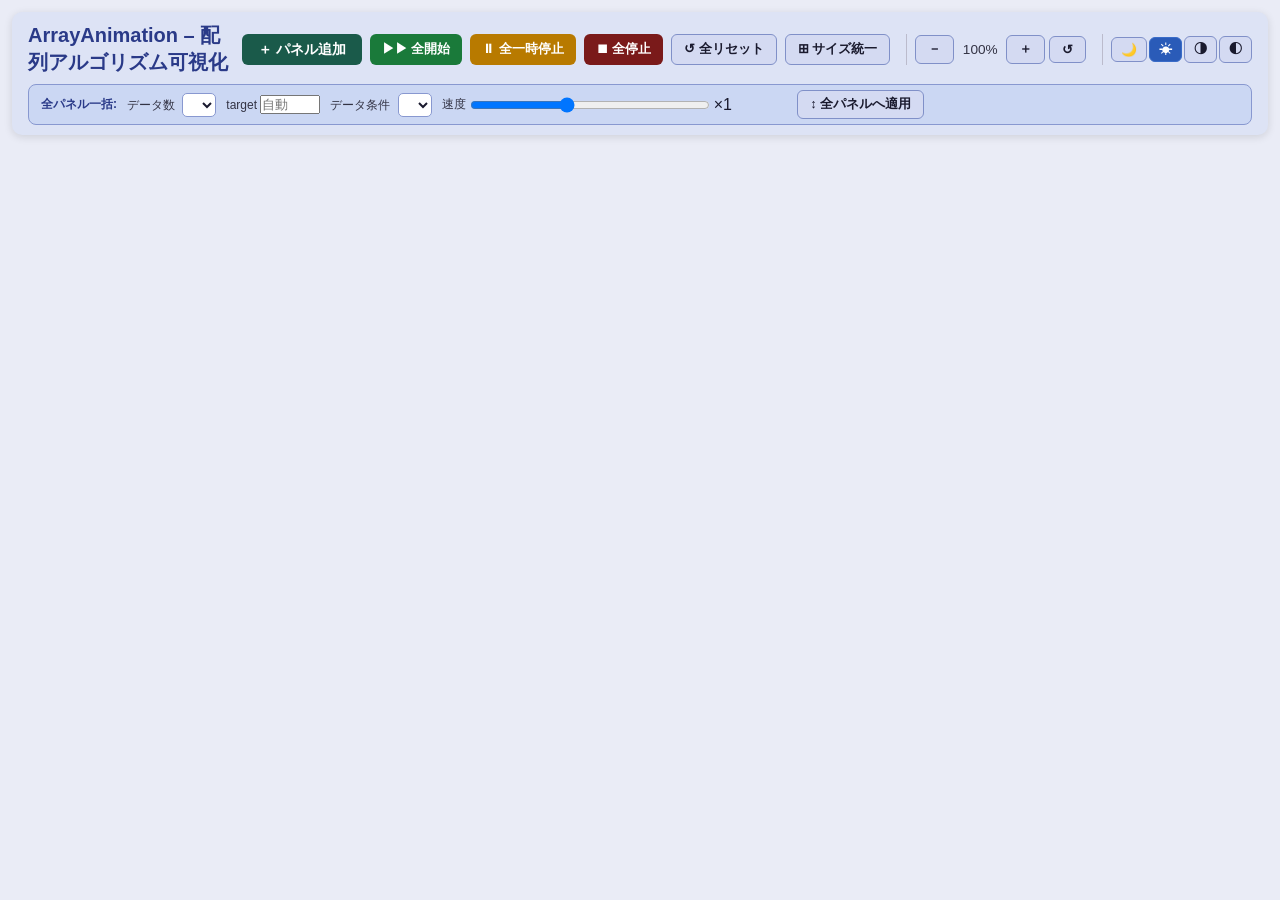
==== static/index.html @ 20e54f92 "feat: 初期テーマを明るめ（☀ bright）に変更 (array_canvas.js v23) index.html の <body data-theme="bright"> と ☀ ボタンの " ====
<!DOCTYPE html>
<html lang="ja">
<head>
  <meta charset="UTF-8">
  <meta name="viewport" content="width=device-width, initial-scale=1.0">
  <title>ArrayAnimation – 配列アルゴリズム可視化</title>
  <link rel="stylesheet" href="/static/css/style.css?v=8">
</head>
<body data-theme="bright">

  <!-- ===== ヘッダー ===== -->
  <header>
    <!-- 1行目: タイトル + パネル操作 -->
    <div class="header-row">
      <h1>ArrayAnimation – 配列アルゴリズム可視化</h1>
      <div id="toolbar">
        <button id="btn-add-panel"  class="btn btn-add">＋ パネル追加</button>
        <button id="btn-start-all"  class="btn btn-success">▶▶ 全開始</button>
        <button id="btn-pause-all"  class="btn btn-warning">⏸ 全一時停止</button>
        <button id="btn-stop-all"   class="btn btn-danger">⏹ 全停止</button>
        <button id="btn-reset-all"  class="btn btn-secondary">↺ 全リセット</button>
        <button id="btn-sync-size"  class="btn btn-secondary" title="最前面のパネルサイズに全パネルを合わせる">⊞ サイズ統一</button>
        <div id="zoom-controls">
          <button id="btn-zoom-out"   class="btn btn-secondary" title="縮小">－</button>
          <span   id="zoom-label">100%</span>
          <button id="btn-zoom-in"    class="btn btn-secondary" title="拡大">＋</button>
          <button id="btn-zoom-reset" class="btn btn-secondary" title="ズームリセット">↺</button>
        </div>
        <div id="theme-controls">
          <button class="btn btn-secondary theme-btn"              data-th="dark"     title="ダーク">🌙</button>
          <button class="btn btn-secondary theme-btn theme-active" data-th="bright"   title="明るめ">☀</button>
          <button class="btn btn-secondary theme-btn"              data-th="hc"       title="コントラスト強め (暗め)">◑</button>
          <button class="btn btn-secondary theme-btn"              data-th="hcbright" title="コントラスト強め (明るめ)">◐</button>
        </div>
      </div>
    </div>
    <!-- 2行目: 全パネル一括設定 -->
    <div class="header-row" id="global-controls">
      <span class="global-label">全パネル一括:</span>
      <label>データ数
        <select id="global-size"></select>
      </label>
      <label title="探索アルゴリズム用">target
        <input type="number" id="global-target" min="0" max="999" placeholder="自動"
               style="width:60px">
      </label>
      <label title="ソートアルゴリズム用">データ条件
        <select id="global-condition"></select>
      </label>
      <div class="speed-group">
        <label>速度</label>
        <input type="range" id="global-speed" min="1" max="200" value="80" title="大きいほど速い。左端はステップ実行（Space / Enter で 1 コマ）。ステップ・×0.1・×0.5・×1・×2・×5・×10 で止まる">
        <span id="global-speed-val">×1</span>
      </div>
      <button id="btn-apply-global" class="btn btn-secondary">↕ 全パネルへ適用</button>
    </div>
  </header>

  <!-- ===== パネルグリッド ===== -->
  <main id="panels-container"></main>

  <!-- ===== スクリプト ===== -->
  <script src="/static/js/array_canvas.js?v=23"></script>
  <script src="/static/js/ws_client.js?v=2"></script>
  <script src="/static/js/app.js?v=25"></script>
</body>
</html>
---- static/css/style.css ----
/* ===== リセット & ベース ===== */
*, *::before, *::after { box-sizing: border-box; margin: 0; padding: 0; }

body {
  font-family: "BIZ UDGothic", "Noto Sans JP", "Hiragino Kaku Gothic ProN",
               sans-serif;
  background: #1a1a2e;
  color: #e0e0e0;
  min-height: 100vh;
  padding: 12px;
  overflow-x: auto;   /* パネルが右端を超えた際に横スクロールを有効化 */
}

/* ===== ヘッダー ===== */
header {
  display: flex;
  flex-direction: column;
  gap: 8px;
  padding: 10px 16px;
  background: #16213e;
  border-radius: 10px;
  margin-bottom: 14px;
  box-shadow: 0 2px 8px rgba(0,0,0,.4);
}
.header-row {
  display: flex;
  align-items: center;
  gap: 10px;
  flex-wrap: wrap;
}
header h1 {
  font-size: 1.25rem;
  color: #e2b96f;
  flex: 1;
}

/* ===== ツールバー ===== */
#toolbar {
  display: flex;
  gap: 8px;
  flex-wrap: wrap;
}

/* ===== 全パネル一括設定 ===== */
#global-controls {
  background: rgba(15,52,96,.45);
  border: 1px solid #1a4a8a;
  border-radius: 8px;
  padding: 5px 12px;
  gap: 10px;
}
.global-label {
  font-size: .75rem;
  color: #e2b96f;
  font-weight: bold;
  white-space: nowrap;
}
#global-controls label {
  font-size: .75rem;
  color: #aaa;
  white-space: nowrap;
}
#global-controls select {
  background: #0f3460;
  color: #e0e0e0;
  border: 1px solid #1a4a8a;
  border-radius: 5px;
  padding: 3px 6px;
  font-size: .78rem;
  cursor: pointer;
  margin-left: 4px;
}
#global-controls select:focus { outline: 1px solid #e94560; }
#global-controls .speed-group input[type=range] {
  width: 80px;
}

/* ===== ズームコントロール ===== */
#zoom-controls {
  display: flex;
  align-items: center;
  gap: 4px;
  margin-left: 8px;
  padding-left: 8px;
  border-left: 1px solid #334;
}
#zoom-label {
  min-width: 3.2em;
  text-align: center;
  font-size: .85rem;
  color: #ccc;
}

/* ===== パネルコンテナ（フリーレイアウト） ===== */
#panels-container {
  position: relative;
  min-height: calc(100vh - 185px);
  transform-origin: 0 0;
}

/* ===== 1パネル ===== */
.panel {
  position: absolute;   /* フリー配置 */
  background: #16213e;
  border: 1px solid #0f3460;
  border-radius: 12px;
  padding: 12px;
  width: 520px;
  min-width: 280px;
  min-height: 340px;
  display: flex;
  flex-direction: column;
  gap: 8px;
  box-shadow: 0 4px 16px rgba(0,0,0,.5);
  transition: border-color .2s, box-shadow .15s;
  /* ── リサイズ ── */
  resize: both;
  overflow: hidden;
}
.panel.running  { border-color: #e94560; }
.panel.finished { border-color: #44aa44; }
.panel.front    { box-shadow: 0 8px 28px rgba(0,0,0,.8); }

/* リサイズハンドルを目立たせる */
.panel::after {
  content: '';
  position: absolute;
  bottom: 3px;
  right: 3px;
  width: 14px;
  height: 14px;
  background:
    linear-gradient(135deg,
      transparent 40%, #4472C4 40%, #4472C4 55%, transparent 55%,
      transparent 65%, #4472C4 65%, #4472C4 80%, transparent 80%);
  pointer-events: none;
  border-radius: 0 0 10px 0;
  opacity: .6;
}

/* パネルタイトルバー */
.panel-header {
  display: flex;
  align-items: center;
  gap: 8px;
}
.panel-title {
  font-size: .95rem;
  font-weight: bold;
  color: #e2b96f;
  flex: 1;
  overflow: hidden;
  text-overflow: ellipsis;
  white-space: nowrap;
}
.panel-close {
  background: none;
  border: none;
  color: #888;
  font-size: 1.1rem;
  cursor: pointer;
  padding: 2px 6px;
  border-radius: 4px;
}
.panel-close:hover { color: #e94560; background: rgba(233,69,96,.15); }

/* ドラッグハンドル */
.drag-handle {
  color: #888;
  font-size: 1.2rem;
  cursor: grab;
  padding: 0 4px;
  user-select: none;
  line-height: 1;
  flex-shrink: 0;
  touch-action: none;   /* タッチドラッグ有効化 */
}
.drag-handle:hover { color: #90caf9; }
.drag-handle:active { cursor: grabbing; }

/* タッチリサイズハンドル（モバイル対応） */
.panel .resize-handle {
  position: absolute;
  bottom: 0;
  right: 0;
  width: 24px;
  height: 24px;
  cursor: se-resize;
  z-index: 10;
  touch-action: none;
}

/* ドラッグ中・ドロップ対象のスタイル */
.panel.dragging {
  opacity: .35;
  border-style: dashed;
}
.panel.drag-over {
  border-color: #e2b96f !important;
  border-style: dashed;
  background: rgba(226,185,111,.06);
}

/* パラメタ行 */
.params-row {
  display: flex;
  gap: 6px;
  flex-wrap: wrap;
  align-items: center;
}
.params-row label {
  font-size: .75rem;
  color: #aaa;
  white-space: nowrap;
}
.params-row select, .params-row input[type=range] {
  background: #0f3460;
  color: #e0e0e0;
  border: 1px solid #1a4a8a;
  border-radius: 5px;
  padding: 3px 6px;
  font-size: .78rem;
  cursor: pointer;
}
.params-row select:focus { outline: 1px solid #e94560; }

/* 文字列照合: テキスト T・パターン P の入力 */
.str-row .lbl-str {
  display: flex;
  align-items: center;
  gap: 4px;
  font-weight: bold;
  min-width: 0;
}
.str-row .lbl-str-text { flex: 1 1 180px; }
.str-row .lbl-str-pat  { flex: 0 1 140px; }
.str-row input[type=text] {
  flex: 1;
  min-width: 0;
  background: #0f3460;
  color: #e0e0e0;
  border: 1px solid #1a4a8a;
  border-radius: 5px;
  padding: 3px 6px;
  font-size: .82rem;
  font-family: "Courier New", monospace;
}
.str-row input[type=text]:focus { outline: 1px solid #e94560; }
.str-error {
  font-size: .72rem;
  color: #8fb3d9;
  white-space: nowrap;
}
.str-error.is-error { color: #ff6b6b; font-weight: bold; }
.btn-str-regen { padding: 3px 8px; }

/* スピードスライダー */
.speed-group {
  display: flex;
  align-items: center;
  gap: 4px;
}
.speed-group input[type=range] {
  width: 80px;
  padding: 0;
}
/* 速度スライダー（×0.5・×1・×2・×5・×10 で止まる）は扱いやすいよう長めにする。
   パネルでは行に収まらなければ次の行へ回り、パネルの幅に合わせて伸びる（220〜420px） */
.panel .speed-group.speed-main { flex: 1 1 300px; }
.panel .speed-group.speed-main input.rng-speed {
  flex: 1 1 auto;
  width: auto;
  min-width: 220px;
  max-width: 420px;
}
#global-controls #global-speed { width: 240px; }
/* 速度の表示は幅を固定（「ステップ」「×0.14」「×10」などで、後ろのボタンや目盛りの位置がずれないように） */
.speed-group .speed-value,
#global-speed-val {
  display: inline-block;
  flex: 0 0 auto;
  width: 4.6em;
  min-width: 0;
  text-align: left;
  white-space: nowrap;
  font-variant-numeric: tabular-nums;
}
.speed-value {
  font-size: .75rem;
  color: #e2b96f;
  min-width: 36px;
  text-align: right;
}

/* コントロールボタン行 */
.controls-row {
  display: flex;
  gap: 6px;
  flex-wrap: wrap;
}

/* ===== ボタン共通 ===== */
.btn {
  display: inline-flex;
  align-items: center;
  gap: 4px;
  padding: 5px 12px;
  border: none;
  border-radius: 6px;
  font-size: .8rem;
  font-weight: bold;
  cursor: pointer;
  transition: opacity .15s, transform .1s;
  user-select: none;
}
.btn:active { transform: scale(.95); }
.btn:disabled { opacity: .35; cursor: not-allowed; }
.btn-primary   { background: #e94560; color: #fff; }
.btn-secondary { background: #0f3460; color: #e0e0e0; border: 1px solid #1a4a8a; }
.btn-success   { background: #1a7a3a; color: #fff; }
.btn-warning   { background: #b87a00; color: #fff; }
.btn-danger    { background: #7a1a1a; color: #fff; }
.btn-add       { background: #1a5a4a; color: #fff; font-size: .9rem; padding: 6px 16px; }
.btn:hover:not(:disabled) { opacity: .85; }

/* キャンバス */
.canvas-wrapper {
  position: relative;
  background: #0a0a1a;
  border-radius: 8px;
  overflow: hidden;
  flex: 1;          /* 縦方向の余白をすべて使う */
  min-height: 120px;
}
.array-canvas {
  display: block;
  width: 100%;
  height: 100%;     /* ラッパーいっぱいに広がる */
}

/* テキストオーバーレイ (キャンバス上部に重ねて表示) */
.text-overlay {
  position: absolute;
  top: 0;
  left: 0;
  right: 0;
  background: rgba(10, 20, 50, 0.72);
  padding: 4px 10px;
  font-size: .82rem;
  color: #90caf9;
  font-family: "Courier New", monospace;
  white-space: pre-wrap;
  word-break: break-all;
  pointer-events: none;   /* マウスイベントをキャンバスに透過 */
  border-radius: 8px 8px 0 0;
  line-height: 1.4;
  z-index: 1;
}

/* ステータスバー */
.status-bar {
  font-size: .75rem;
  color: #888;
  display: flex;
  gap: 12px;
}
.status-bar .status-algo  { color: #e2b96f; font-weight: bold; }
.status-bar .status-state { color: #90caf9; }
.status-bar .status-done-badge {
  margin-left: auto;
  font-size: .8rem;
  font-weight: bold;
  padding: 2px 9px;
  border-radius: 10px;
  display: none;
  /* 背景色を固定で持つことで、カラーテーマが変わっても視認性を保つ */
  background: #3a3a10;
  color: #FFD700;
}
.status-bar .status-done-badge.visible { display: inline-block; }
.status-bar .status-done-badge.badge-found { background: #0d3a17; color: #6dff9e; }
.status-bar .status-done-badge.badge-notfound { background: #3a0d0d; color: #ff8888; }
.status-bar .status-done-badge.flash { animation: statusBadgeFlash 1.4s ease-out; }
@keyframes statusBadgeFlash {
  0%   { box-shadow: 0 0 0 4px rgba(255,215,0,.55); }
  100% { box-shadow: 0 0 0 4px rgba(255,215,0,0); }
}

/* ===== レスポンシブ ===== */
@media (max-width: 560px) {
  .panel { width: calc(100vw - 24px); }
}

/* ===== テーマ切替ボタン ===== */
#theme-controls {
  display: flex;
  align-items: center;
  gap: 2px;
  margin-left: 8px;
  padding-left: 8px;
  border-left: 1px solid #334;
}
.theme-btn {
  font-size: .8rem;
  padding: 4px 9px;
}
.theme-btn.theme-active {
  background: #4472C4 !important;
  color: #fff !important;
  border-color: #5588ee !important;
  opacity: 1 !important;
}

/* ===== テーマ: 明るめ ===== */
body[data-theme="bright"] {
  background: #eaecf6;
  color: #1a1a2e;
}
body[data-theme="bright"] header {
  background: #dde3f5;
  box-shadow: 0 2px 8px rgba(0,0,0,.12);
}
body[data-theme="bright"] header h1 { color: #2a3a88; }
body[data-theme="bright"] #global-controls {
  background: rgba(180,200,240,.45);
  border-color: #8898d0;
}
body[data-theme="bright"] .global-label    { color: #2a3a88; }
body[data-theme="bright"] #global-controls label { color: #334; }
body[data-theme="bright"] #global-controls select {
  background: #fff;
  color: #1a1a2e;
  border-color: #8898d0;
}
body[data-theme="bright"] #global-controls select:focus { outline-color: #2a3a88; }
body[data-theme="bright"] #zoom-controls { border-color: #bbc; }
body[data-theme="bright"] #zoom-label    { color: #334; }
body[data-theme="bright"] .panel {
  background: #ffffff;
  border-color: #c0cae8;
  box-shadow: 0 4px 16px rgba(0,0,0,.14);
}
body[data-theme="bright"] .panel.front   { box-shadow: 0 8px 28px rgba(0,0,0,.25); }
body[data-theme="bright"] .panel.running  { border-color: #d93025; }
body[data-theme="bright"] .panel.finished { border-color: #1a7a2a; }
body[data-theme="bright"] .panel::after {
  background:
    linear-gradient(135deg,
      transparent 40%, #2a5bb8 40%, #2a5bb8 55%, transparent 55%,
      transparent 65%, #2a5bb8 65%, #2a5bb8 80%, transparent 80%);
}
body[data-theme="bright"] .panel-title  { color: #2a3a88; }
body[data-theme="bright"] .panel-close  { color: #667; }
body[data-theme="bright"] .drag-handle  { color: #889; }
body[data-theme="bright"] .drag-handle:hover { color: #2a5bb8; }
body[data-theme="bright"] .params-row label { color: #445; }
body[data-theme="bright"] .params-row select,
body[data-theme="bright"] .params-row input[type=range] {
  background: #fff;
  color: #1a1a2e;
  border-color: #8898d0;
}
body[data-theme="bright"] .params-row select:focus { outline-color: #2a3a88; }
body[data-theme="bright"] .speed-value { color: #2a5bb8; }
body[data-theme="bright"] .btn-secondary {
  background: #d4daf2;
  color: #1a1a2e;
  border-color: #8090c8;
}
body[data-theme="bright"] .canvas-wrapper { background: #f0f4ff; }
body[data-theme="bright"] .text-overlay {
  background: rgba(220,228,255,.88);
  color: #1a2880;
}
body[data-theme="bright"] .status-bar            { color: #556; }
body[data-theme="bright"] .status-bar .status-algo  { color: #2a3a88; }
body[data-theme="bright"] .status-bar .status-state { color: #3a5ab0; }
body[data-theme="bright"] #theme-controls          { border-color: #bbc; }
body[data-theme="bright"] .theme-btn.theme-active  {
  background: #2a5bb8 !important;
  color: #fff !important;
  border-color: #3a6cc8 !important;
}

/* ===== テーマ: コントラスト強め ===== */
body[data-theme="hc"] {
  background: #000000;
  color: #ffffff;
}
body[data-theme="hc"] header {
  background: #050505;
  box-shadow: 0 2px 8px rgba(255,255,255,.06);
}
body[data-theme="hc"] header h1 { color: #ffff00; }
body[data-theme="hc"] #global-controls {
  background: rgba(255,255,255,.04);
  border-color: #555;
}
body[data-theme="hc"] .global-label    { color: #ffff00; }
body[data-theme="hc"] #global-controls label { color: #ccc; }
body[data-theme="hc"] #global-controls select {
  background: #111;
  color: #fff;
  border-color: #555;
}
body[data-theme="hc"] #global-controls select:focus { outline-color: #ffff00; }
body[data-theme="hc"] #zoom-controls { border-color: #444; }
body[data-theme="hc"] #zoom-label    { color: #ccc; }
body[data-theme="hc"] .panel {
  background: #0a0a0a;
  border-color: #444;
  box-shadow: 0 4px 16px rgba(0,0,0,.9);
}
body[data-theme="hc"] .panel.front   { box-shadow: 0 8px 28px rgba(255,255,255,.08); }
body[data-theme="hc"] .panel.running  { border-color: #ff2200; box-shadow: 0 0 10px rgba(255,34,0,.4); }
body[data-theme="hc"] .panel.finished { border-color: #00ff66; box-shadow: 0 0 10px rgba(0,255,102,.3); }
body[data-theme="hc"] .panel::after {
  background:
    linear-gradient(135deg,
      transparent 40%, #00aaff 40%, #00aaff 55%, transparent 55%,
      transparent 65%, #00aaff 65%, #00aaff 80%, transparent 80%);
}
body[data-theme="hc"] .panel-title  { color: #ffff00; }
body[data-theme="hc"] .panel-close  { color: #888; }
body[data-theme="hc"] .drag-handle  { color: #888; }
body[data-theme="hc"] .drag-handle:hover { color: #00aaff; }
body[data-theme="hc"] .params-row label { color: #ccc; }
body[data-theme="hc"] .params-row select,
body[data-theme="hc"] .params-row input[type=range] {
  background: #111;
  color: #fff;
  border-color: #555;
}
body[data-theme="hc"] .params-row select:focus { outline-color: #ffff00; }
body[data-theme="hc"] .speed-value { color: #ffff00; }
body[data-theme="hc"] .btn-secondary {
  background: #111;
  color: #fff;
  border-color: #666;
}
body[data-theme="hc"] .btn-success  { background: #006600; }
body[data-theme="hc"] .btn-warning  { background: #996600; }
body[data-theme="hc"] .btn-danger   { background: #880000; }
body[data-theme="hc"] .canvas-wrapper { background: #000; }
body[data-theme="hc"] .text-overlay {
  background: rgba(0,0,0,.85);
  color: #00ffff;
}
body[data-theme="hc"] .status-bar            { color: #888; }
body[data-theme="hc"] .status-bar .status-algo  { color: #ffff00; }
body[data-theme="hc"] .status-bar .status-state { color: #00aaff; }
body[data-theme="hc"] #theme-controls { border-color: #444; }
body[data-theme="hc"] .theme-btn.theme-active {
  background: #00aaff !important;
  color: #000 !important;
  border-color: #00ccff !important;
}

/* ===== テーマ: コントラスト強め (明るめ) ===== */
body[data-theme="hcbright"] {
  background: #e4e8f8;
  color: #0a0a1e;
}
body[data-theme="hcbright"] header {
  background: #d4daf2;
  box-shadow: 0 2px 8px rgba(0,0,0,.15);
}
body[data-theme="hcbright"] header h1 { color: #002299; }
body[data-theme="hcbright"] #global-controls {
  background: rgba(160,180,240,.45);
  border-color: #6677cc;
}
body[data-theme="hcbright"] .global-label    { color: #002299; }
body[data-theme="hcbright"] #global-controls label { color: #223; }
body[data-theme="hcbright"] #global-controls select {
  background: #fff;
  color: #0a0a1e;
  border-color: #6677cc;
}
body[data-theme="hcbright"] #global-controls select:focus { outline-color: #002299; }
body[data-theme="hcbright"] #zoom-controls { border-color: #99a; }
body[data-theme="hcbright"] #zoom-label    { color: #223; }
body[data-theme="hcbright"] .panel {
  background: #ffffff;
  border-color: #7788cc;
  border-width: 2px;
  box-shadow: 0 4px 16px rgba(0,0,0,.18);
}
body[data-theme="hcbright"] .panel.front   { box-shadow: 0 8px 28px rgba(0,0,80,.2); }
body[data-theme="hcbright"] .panel.running  { border-color: #ee1100; box-shadow: 0 0 10px rgba(238,17,0,.3); }
body[data-theme="hcbright"] .panel.finished { border-color: #007700; box-shadow: 0 0 10px rgba(0,119,0,.25); }
body[data-theme="hcbright"] .panel::after {
  background:
    linear-gradient(135deg,
      transparent 40%, #0055ee 40%, #0055ee 55%, transparent 55%,
      transparent 65%, #0055ee 65%, #0055ee 80%, transparent 80%);
}
body[data-theme="hcbright"] .panel-title  { color: #002299; font-weight: bold; }
body[data-theme="hcbright"] .panel-close  { color: #557; }
body[data-theme="hcbright"] .drag-handle  { color: #779; }
body[data-theme="hcbright"] .drag-handle:hover { color: #0055ee; }
body[data-theme="hcbright"] .params-row label { color: #334; }
body[data-theme="hcbright"] .params-row select,
body[data-theme="hcbright"] .params-row input[type=range] {
  background: #fff;
  color: #0a0a1e;
  border-color: #6677cc;
}
body[data-theme="hcbright"] .params-row select:focus { outline-color: #002299; }
body[data-theme="hcbright"] .speed-value { color: #0055ee; font-weight: bold; }
body[data-theme="hcbright"] .btn-secondary {
  background: #c8d0f0;
  color: #0a0a1e;
  border-color: #6677cc;
}
body[data-theme="hcbright"] .btn-primary { background: #cc0000; }
body[data-theme="hcbright"] .canvas-wrapper { background: #ffffff; }
body[data-theme="hcbright"] .text-overlay {
  background: rgba(210,220,255,.90);
  color: #001188;
  font-weight: bold;
}
body[data-theme="hcbright"] .status-bar            { color: #446; }
body[data-theme="hcbright"] .status-bar .status-algo  { color: #002299; font-weight: bold; }
body[data-theme="hcbright"] .status-bar .status-state { color: #0055ee; }
body[data-theme="hcbright"] #theme-controls { border-color: #99a; }
body[data-theme="hcbright"] .theme-btn.theme-active {
  background: #0055ee !important;
  color: #fff !important;
  border-color: #3377ff !important;
}

/* 文字列照合の入力 (テーマ別) */
body[data-theme="bright"] .str-row input[type=text] { background: #fff; color: #1a1a2e; border-color: #8898d0; }
body[data-theme="bright"] .str-error           { color: #445; }
body[data-theme="bright"] .str-error.is-error  { color: #cc0000; }
body[data-theme="hc"] .str-row input[type=text]     { background: #111; color: #fff; border-color: #555; }
body[data-theme="hc"] .str-row input[type=text]:focus { outline-color: #ffff00; }
body[data-theme="hc"] .str-error               { color: #ccc; }
body[data-theme="hcbright"] .str-row input[type=text] { background: #fff; color: #0a0a1e; border-color: #6677cc; }
body[data-theme="hcbright"] .str-error          { color: #334; }
body[data-theme="hcbright"] .str-error.is-error { color: #cc0000; }
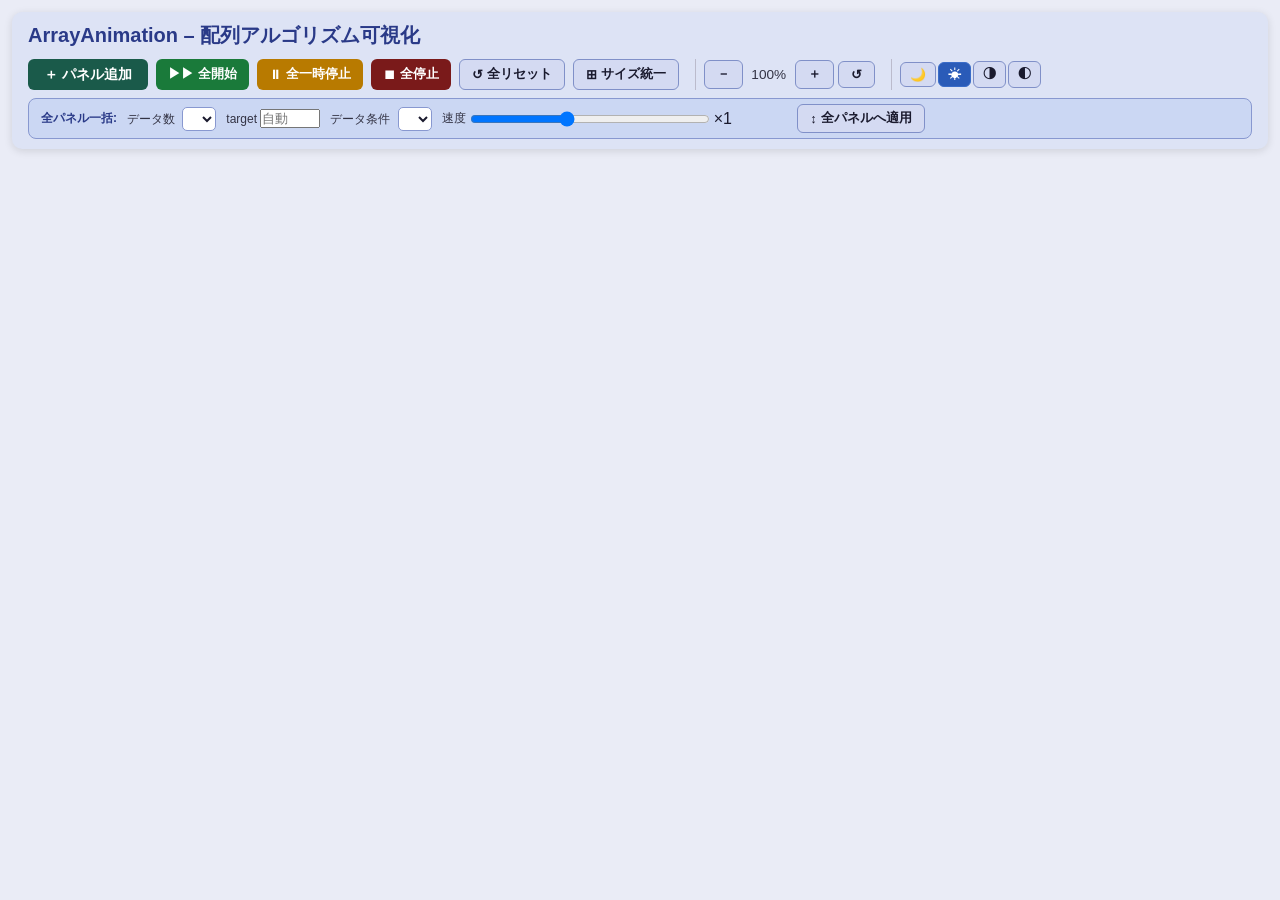
==== commit 304c9305: "feat: 画面上部のコントロールパネルをウインドウの幅に合わせて小さくし2行に収める (app.js v27, style.css v10) _fitHeader が、ヘッダーが2行に収まるまで f" ====
--- a/static/index.html
+++ b/static/index.html
@@ -4,7 +4,7 @@
   <meta charset="UTF-8">
   <meta name="viewport" content="width=device-width, initial-scale=1.0">
   <title>ArrayAnimation – 配列アルゴリズム可視化</title>
-  <link rel="stylesheet" href="/static/css/style.css?v=8">
+  <link rel="stylesheet" href="/static/css/style.css?v=10">
 </head>
 <body data-theme="bright">
 
@@ -12,14 +12,14 @@
   <header>
     <!-- 1行目: タイトル + パネル操作 -->
     <div class="header-row">
-      <h1>ArrayAnimation – 配列アルゴリズム可視化</h1>
+      <h1>ArrayAnimation<span class="hdr-sub"> – 配列アルゴリズム可視化</span></h1>
       <div id="toolbar">
-        <button id="btn-add-panel"  class="btn btn-add">＋ パネル追加</button>
-        <button id="btn-start-all"  class="btn btn-success">▶▶ 全開始</button>
-        <button id="btn-pause-all"  class="btn btn-warning">⏸ 全一時停止</button>
-        <button id="btn-stop-all"   class="btn btn-danger">⏹ 全停止</button>
-        <button id="btn-reset-all"  class="btn btn-secondary">↺ 全リセット</button>
-        <button id="btn-sync-size"  class="btn btn-secondary" title="最前面のパネルサイズに全パネルを合わせる">⊞ サイズ統一</button>
+        <button id="btn-add-panel"  class="btn btn-add" title="パネル追加">＋<span class="btn-text">パネル追加</span></button>
+        <button id="btn-start-all"  class="btn btn-success" title="全開始">▶▶<span class="btn-text">全開始</span></button>
+        <button id="btn-pause-all"  class="btn btn-warning" title="全一時停止">⏸<span class="btn-text">全一時停止</span></button>
+        <button id="btn-stop-all"   class="btn btn-danger" title="全停止">⏹<span class="btn-text">全停止</span></button>
+        <button id="btn-reset-all"  class="btn btn-secondary" title="全リセット">↺<span class="btn-text">全リセット</span></button>
+        <button id="btn-sync-size"  class="btn btn-secondary" title="最前面のパネルサイズに全パネルを合わせる">⊞<span class="btn-text">サイズ統一</span></button>
         <div id="zoom-controls">
           <button id="btn-zoom-out"   class="btn btn-secondary" title="縮小">－</button>
           <span   id="zoom-label">100%</span>
@@ -37,22 +37,22 @@
     <!-- 2行目: 全パネル一括設定 -->
     <div class="header-row" id="global-controls">
       <span class="global-label">全パネル一括:</span>
-      <label>データ数
+      <label title="データ数"><span class="lbl">データ数</span>
         <select id="global-size"></select>
       </label>
       <label title="探索アルゴリズム用">target
         <input type="number" id="global-target" min="0" max="999" placeholder="自動"
                style="width:60px">
       </label>
-      <label title="ソートアルゴリズム用">データ条件
+      <label title="データ条件（ソートアルゴリズム用）"><span class="lbl">データ条件</span>
         <select id="global-condition"></select>
       </label>
       <div class="speed-group">
-        <label>速度</label>
+        <label class="lbl">速度</label>
         <input type="range" id="global-speed" min="1" max="200" value="80" title="大きいほど速い。左端はステップ実行（Space / Enter で 1 コマ）。ステップ・×0.1・×0.5・×1・×2・×5・×10 で止まる">
         <span id="global-speed-val">×1</span>
       </div>
-      <button id="btn-apply-global" class="btn btn-secondary">↕ 全パネルへ適用</button>
+      <button id="btn-apply-global" class="btn btn-secondary" title="全パネルへ適用">↕<span class="lbl-long">全パネルへ適用</span><span class="lbl-short">適用</span></button>
     </div>
   </header>
 
@@ -62,6 +62,6 @@
   <!-- ===== スクリプト ===== -->
   <script src="/static/js/array_canvas.js?v=23"></script>
   <script src="/static/js/ws_client.js?v=2"></script>
-  <script src="/static/js/app.js?v=25"></script>
+  <script src="/static/js/app.js?v=27"></script>
 </body>
 </html>
--- a/static/css/style.css
+++ b/static/css/style.css
@@ -411,6 +411,58 @@
   opacity: 1 !important;
 }
 
+/* ===== ヘッダーの詰め方 =====
+   ウインドウが狭いとき、app.js の _fitHeader が、ヘッダー（タイトル・ツールバー・全パネル一括）が
+   2 行に収まるまで header に fit-1〜fit-5 を順に付ける（前の段階の詰め方も残したまま次を足す）。
+   fit-1: 小さめ表示。ボタン・文字・入力欄を小さくし、上下の余白を詰めて、行の高さを低くする
+   fit-2: タイトルの副題・「全パネル一括:」を省き、「全パネルへ適用」を「適用」に、一括の速度スライダーを短く
+   fit-3: ツールバーのボタンをアイコンだけに（文字はボタンの title で出る）
+   fit-4: タイトルを隠し、間隔を詰め、一括の速度スライダーをさらに短く
+   fit-5: 一括設定の見出し（データ数・速度など。title で出る）を省き、ボタンの左右の余白を詰める */
+/* タイトルは縮めない（flex: 1 は基準幅 0 なので、ツールバーと同じ行に押し込まれて末尾が切れていた）。
+   収まらなければ行が増え、_fitHeader が次の段階へ進む */
+header h1 { flex: 1 0 auto; white-space: nowrap; }
+.btn .lbl-short { display: none; }
+
+/* fit-1: 小さめ表示（行の高さは、文字の大きさ × 行の高さ + 上下の余白で決まる。記号や絵文字で行が
+   高くならないよう、行の高さを数値で決める） */
+header.fit-1 { padding: 5px 10px; gap: 4px; margin-bottom: 8px; }
+header.fit-1 h1 { font-size: 1.05rem; line-height: 1.25; }
+header.fit-1 .header-row,
+header.fit-1 #toolbar { gap: 6px; }
+header.fit-1 .btn,
+header.fit-1 .btn-add,
+header.fit-1 .theme-btn { font-size: .72rem; line-height: 1.25; padding: 3px 9px; }
+header.fit-1 #zoom-controls,
+header.fit-1 #theme-controls { margin-left: 4px; padding-left: 6px; }
+header.fit-1 #zoom-label { font-size: .72rem; min-width: 2.8em; }
+header.fit-1 #global-controls { padding: 2px 10px; gap: 8px; }
+header.fit-1 #global-controls label,
+header.fit-1 #toolbar label,
+header.fit-1 .global-label { font-size: .7rem; }
+header.fit-1 select,
+header.fit-1 input[type=number] { font-size: .72rem; line-height: 1.25; padding: 1px 4px; }
+header.fit-1 #global-speed-val { font-size: .72rem; }
+
+/* fit-2〜fit-5: 横幅を詰める */
+header.fit-2 .hdr-sub,
+header.fit-2 .global-label,
+header.fit-2 .btn .lbl-long { display: none; }
+header.fit-2 .btn .lbl-short { display: inline; }
+header.fit-2 #global-controls #global-speed { width: 160px; }
+header.fit-3 #toolbar .btn-text { display: none; }
+header.fit-4 h1 { display: none; }
+header.fit-4 .header-row,
+header.fit-4 #toolbar,
+header.fit-4 #global-controls { gap: 5px; }
+header.fit-4 #zoom-controls,
+header.fit-4 #theme-controls { margin-left: 2px; padding-left: 5px; }
+header.fit-4 #global-controls #global-speed { width: 110px; }
+header.fit-5 .lbl { display: none; }
+header.fit-5 .btn,
+header.fit-5 .btn-add,
+header.fit-5 .theme-btn { padding-left: 6px; padding-right: 6px; }
+
 /* ===== テーマ: 明るめ ===== */
 body[data-theme="bright"] {
   background: #eaecf6;
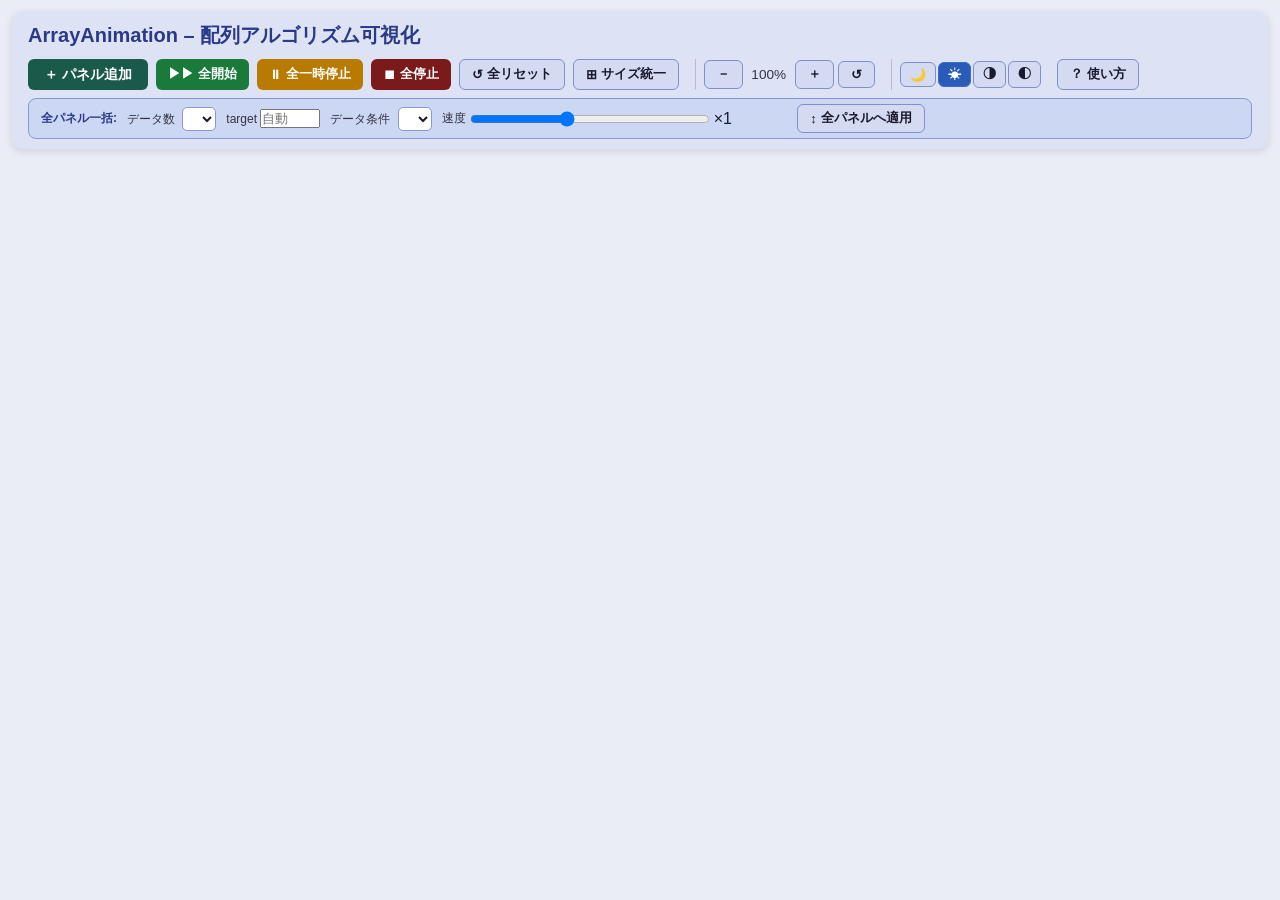
==== commit 54316e25: "feat: 使い方マニュアル（HTML と PDF 版）を追加し、ヘッダーに「？ 使い方」ボタンを付けた + 階乗・フィボナッチの開始前の表示エリアが暗い色になるのを修正 (app.js v28, s" ====
--- a/static/index.html
+++ b/static/index.html
@@ -4,7 +4,7 @@
   <meta charset="UTF-8">
   <meta name="viewport" content="width=device-width, initial-scale=1.0">
   <title>ArrayAnimation – 配列アルゴリズム可視化</title>
-  <link rel="stylesheet" href="/static/css/style.css?v=10">
+  <link rel="stylesheet" href="/static/css/style.css?v=11">
 </head>
 <body data-theme="bright">
 
@@ -32,6 +32,7 @@
           <button class="btn btn-secondary theme-btn"              data-th="hc"       title="コントラスト強め (暗め)">◑</button>
           <button class="btn btn-secondary theme-btn"              data-th="hcbright" title="コントラスト強め (明るめ)">◐</button>
         </div>
+        <a id="btn-manual" class="btn btn-secondary" href="/static/manual.html?v=1" target="_blank" rel="noopener" title="使い方（マニュアル）を別のタブで開く">？<span class="btn-text">使い方</span></a>
       </div>
     </div>
     <!-- 2行目: 全パネル一括設定 -->
@@ -62,6 +63,6 @@
   <!-- ===== スクリプト ===== -->
   <script src="/static/js/array_canvas.js?v=23"></script>
   <script src="/static/js/ws_client.js?v=2"></script>
-  <script src="/static/js/app.js?v=27"></script>
+  <script src="/static/js/app.js?v=28"></script>
 </body>
 </html>
--- a/static/css/style.css
+++ b/static/css/style.css
@@ -410,6 +410,11 @@
   border-color: #5588ee !important;
   opacity: 1 !important;
 }
+
+/* 使い方（マニュアル）ボタン: マニュアルを別のタブで開くリンク（a 要素をボタンの見た目にする） */
+a.btn { text-decoration: none; }
+#btn-manual { margin-left: 8px; }
+header.fit-4 #btn-manual { margin-left: 2px; }
 
 /* ===== ヘッダーの詰め方 =====
    ウインドウが狭いとき、app.js の _fitHeader が、ヘッダー（タイトル・ツールバー・全パネル一括）が
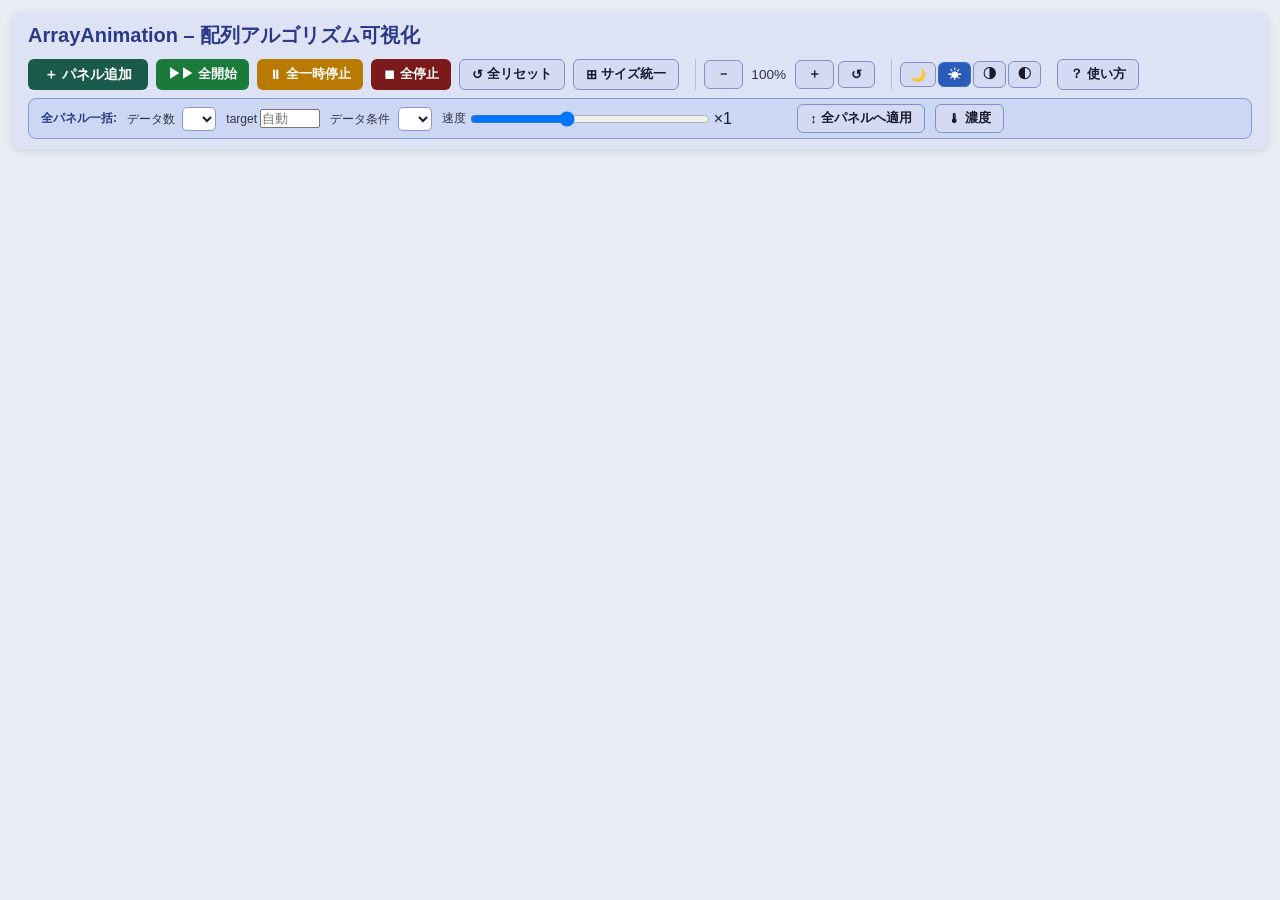
==== commit a5461bf8: "feat: 値の濃度表示機能を追加（単色青の濃淡で値の大小を表現） - 🌡 濃度ボタン（ON/OFF トグル）をヘッダーに追加 - セルを単色（青 hsl 220）で薄→濃に塗り、値が小さいほど薄く大" ====
--- a/static/index.html
+++ b/static/index.html
@@ -32,7 +32,7 @@
           <button class="btn btn-secondary theme-btn"              data-th="hc"       title="コントラスト強め (暗め)">◑</button>
           <button class="btn btn-secondary theme-btn"              data-th="hcbright" title="コントラスト強め (明るめ)">◐</button>
         </div>
-        <a id="btn-manual" class="btn btn-secondary" href="/static/manual.html?v=1" target="_blank" rel="noopener" title="使い方（マニュアル）を別のタブで開く">？<span class="btn-text">使い方</span></a>
+        <a id="btn-manual" class="btn btn-secondary" href="/static/manual.html?v=2" target="_blank" rel="noopener" title="使い方（マニュアル）を別のタブで開く">？<span class="btn-text">使い方</span></a>
       </div>
     </div>
     <!-- 2行目: 全パネル一括設定 -->
@@ -54,6 +54,7 @@
         <span id="global-speed-val">×1</span>
       </div>
       <button id="btn-apply-global" class="btn btn-secondary" title="全パネルへ適用">↕<span class="lbl-long">全パネルへ適用</span><span class="lbl-short">適用</span></button>
+      <button id="btn-intensity" class="btn btn-secondary" title="値の濃度表示 — セルの色で値の大小を表す（青=小、赤=大）。ON/OFF で切り替え">🌡<span class="btn-text">濃度</span></button>
     </div>
   </header>
 
@@ -61,8 +62,8 @@
   <main id="panels-container"></main>
 
   <!-- ===== スクリプト ===== -->
-  <script src="/static/js/array_canvas.js?v=23"></script>
+  <script src="/static/js/array_canvas.js?v=32"></script>
   <script src="/static/js/ws_client.js?v=2"></script>
-  <script src="/static/js/app.js?v=28"></script>
+  <script src="/static/js/app.js?v=31"></script>
 </body>
 </html>
--- a/static/css/style.css
+++ b/static/css/style.css
@@ -408,6 +408,14 @@
   background: #4472C4 !important;
   color: #fff !important;
   border-color: #5588ee !important;
+  opacity: 1 !important;
+}
+
+/* 濃度表示ボタン: ON のときにアクティブ色を付ける */
+.btn.btn-active {
+  background: #3a6a2a !important;
+  color: #ccffcc !important;
+  border-color: #55bb44 !important;
   opacity: 1 !important;
 }
 
